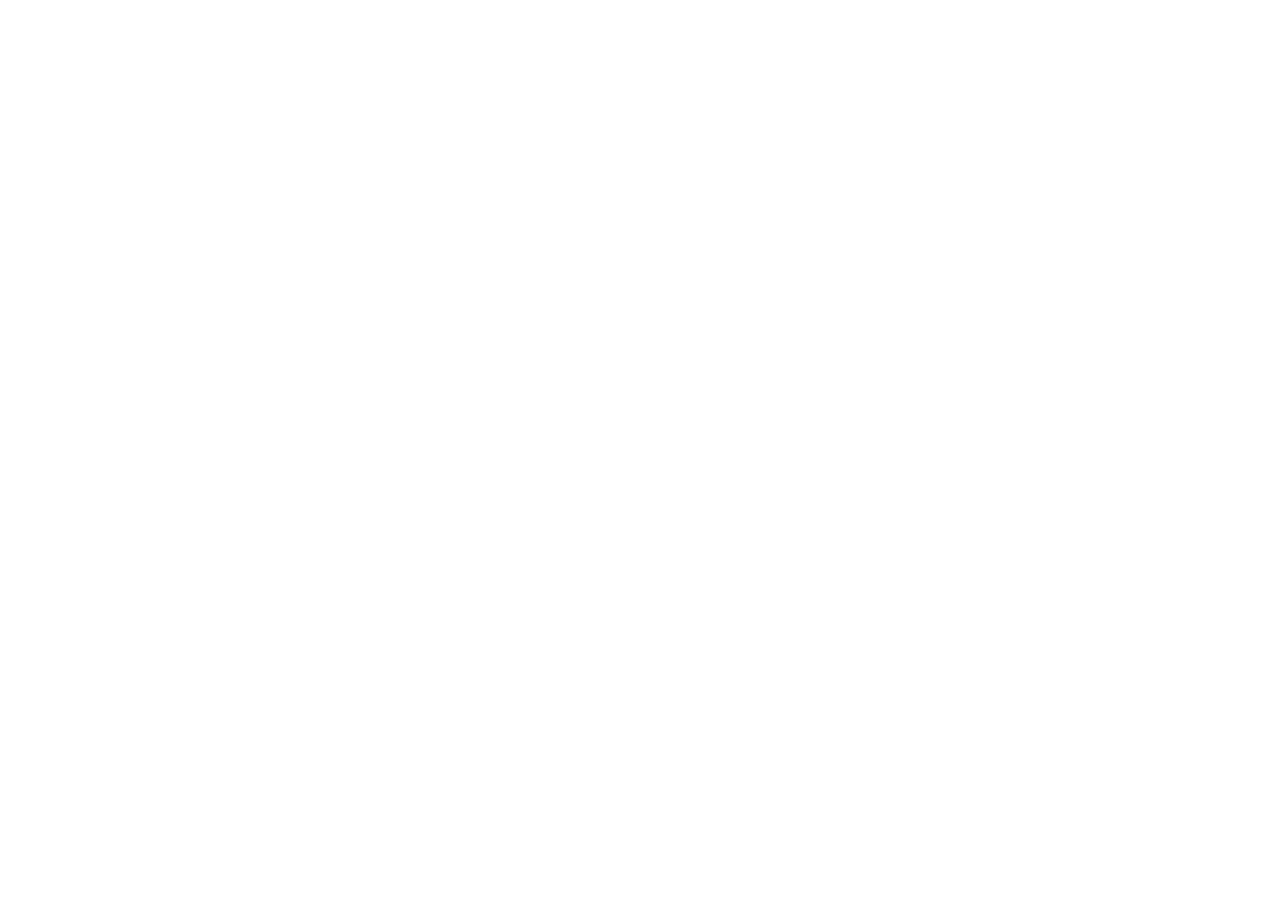
==== generate.html @ ed5bcfa5 "phase 2" ====
<!DOCTYPE html>
<html lang="en">
<head>
    <meta charset="UTF-8">
    <meta name="viewport" content="width=device-width, initial-scale=1.0">
    <title>Generation</title>
</head>
<body>
    
</body>
</html>
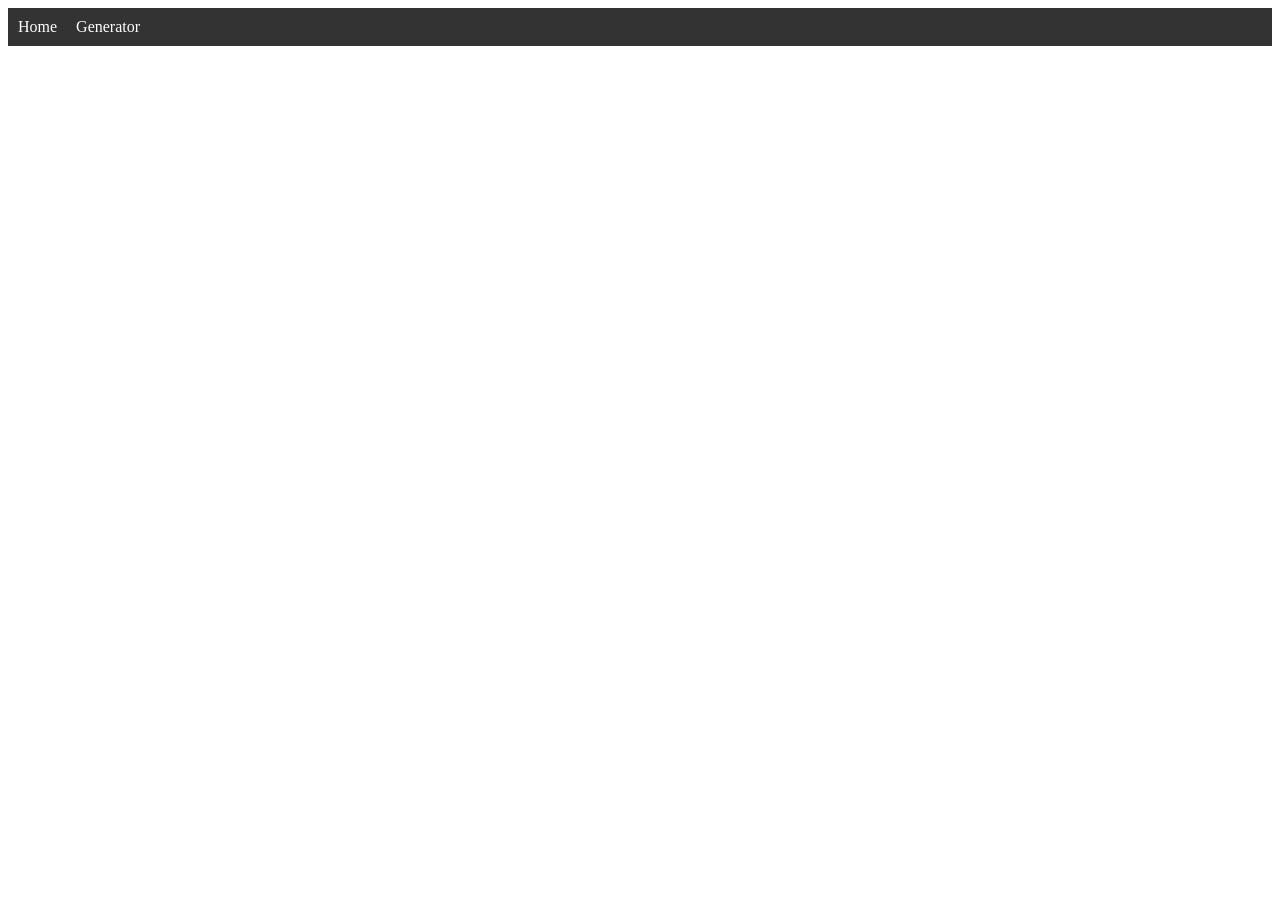
==== commit 4cd48097: "nav" ====
--- a/generate.html
+++ b/generate.html
@@ -6,6 +6,9 @@
     <title>Generation</title>
 </head>
 <body>
-    
+    <nav style="background-color: #333; padding: 10px;">
+        <a href="index.html" style="color: white; text-decoration: none; margin-right: 15px;">Home</a>
+        <a href="generate.html" style="color: white; text-decoration: none;">Generator</a>
+      </nav>
 </body>
 </html>
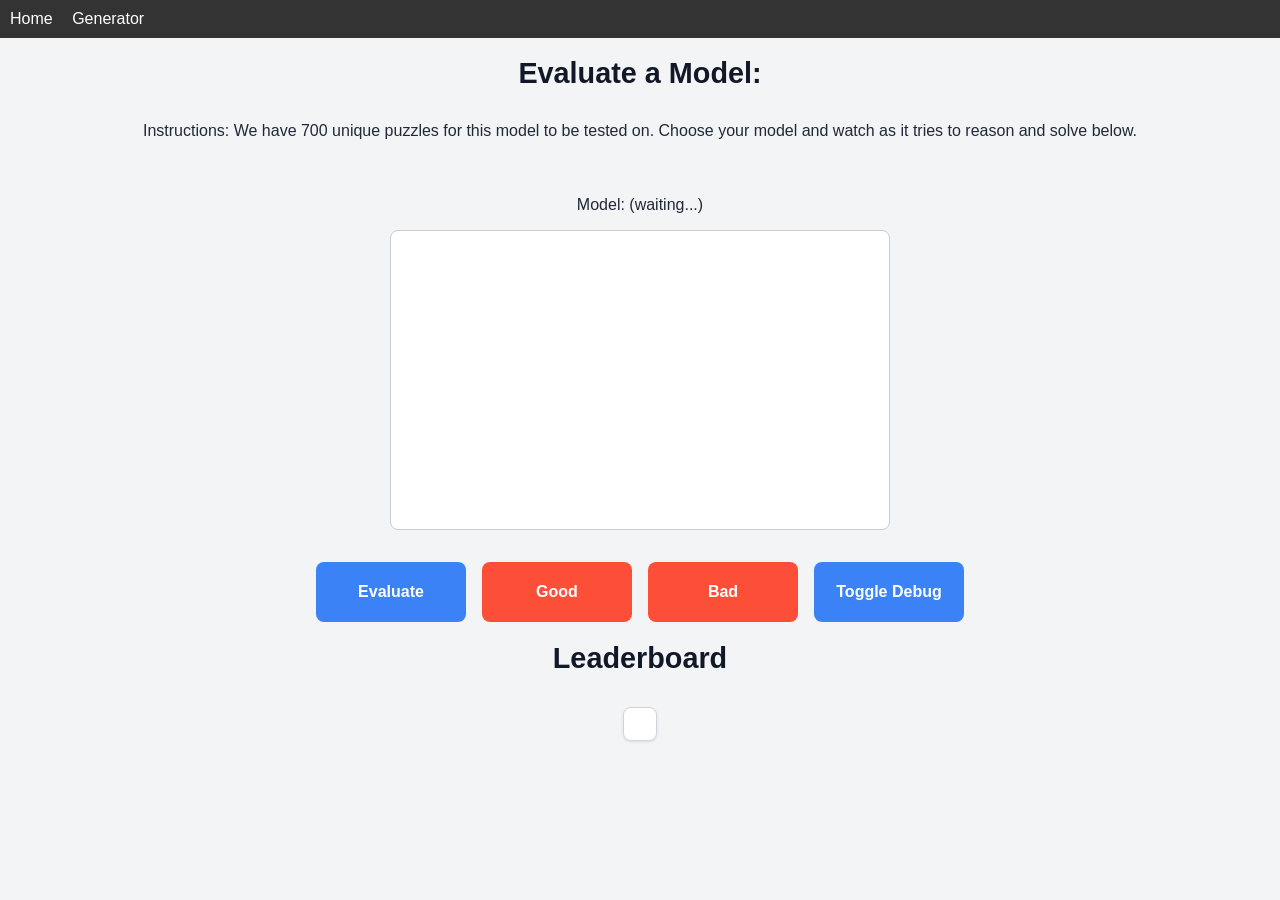
==== commit 02e01c95: "gen" ====
--- a/generate.html
+++ b/generate.html
@@ -4,11 +4,47 @@
     <meta charset="UTF-8">
     <meta name="viewport" content="width=device-width, initial-scale=1.0">
     <title>Generation</title>
+    <link rel="stylesheet" href="styles.css">
+    <script src="gscript.js" defer></script>
 </head>
 <body>
     <nav style="background-color: #333; padding: 10px;">
         <a href="index.html" style="color: white; text-decoration: none; margin-right: 15px;">Home</a>
         <a href="generate.html" style="color: white; text-decoration: none;">Generator</a>
       </nav>
+      <div class="evaluate-container">
+        <h1>Evaluate a Model:</h1>
+        <p>
+          Instructions: We have 700 unique puzzles for this model to be tested on.
+          Choose your model and watch as it tries to reason and solve below.
+        </p>
+    
+        <div id="puzzle">
+    
+        </div>
+    
+        <div class="model-col">
+        <label for="model-select-1" class="debug-label">Choose a model:</label>
+        <select id="model-select-1" name="model" class="debug-select">
+            <option value="bart-mnli">BART-MNLI</option>
+            <option value="ada-002">ADA-002</option>
+            <option value="all-mpnet-base-v2">All-MPNet Base-v2</option>
+            <option value="flan-ul2">Flan-UL2</option>
+            <option value="llama-2">LLAMA-2</option>
+            <option value="gpt-4">GPT-4</option>
+        </select>
+        <div id="model-name-1" class="model-name">Model: (waiting...)</div>
+        <div class="chatbox"></div>
+    
+        <div id="buttons" class="buttons">
+          <button id="evaluate" class="submit" type="button">Evaluate</button>
+          <button id="vote-model-1" class="vote" type="button">Good</button>
+          <button id="vote-model-2" class="vote" type="button">Bad</button>
+          <button id="debug-toggle" class="submit" type="button">Toggle Debug</button>
+        </div>
+    
+        <h1>Leaderboard</h1>
+        <div class="leaderboard-box" id="leaderboard-box"></div>
+      </div>
 </body>
 </html>
--- a/styles.css
+++ b/styles.css
@@ -0,0 +1,204 @@
+body {
+  font-family: Arial, sans-serif;
+  background-color: #f3f4f6;
+  color: #1f2937;
+  padding: 0;
+  margin: auto;
+  max-width: 100%;
+}
+
+h1 {
+  color: #111827;
+  font-size: 1.8rem;
+  margin-bottom: 1rem;
+}
+
+label {
+  display: block;
+  margin-top: 2rem;
+  margin-bottom: 0.5rem;
+  font-weight: 600;
+}
+
+select {
+  width: 100%;
+  padding: 0.6rem;
+  font-size: 1rem;
+  border: 1px solid #d1d5db;
+  border-radius: 6px;
+  background-color: white;
+  box-shadow: 0 1px 3px rgba(0,0,0,0.1);
+}
+
+.leaderboard-box {
+  margin-top: 1rem;
+  max-height: 300px;
+  overflow-y: auto;
+  background-color: white;
+  border: 1px solid #d1d5db;
+  border-radius: 8px;
+  box-shadow: 0 1px 3px rgba(0,0,0,0.1);
+  padding: 1rem;
+}
+
+.leaderboard-entry {
+  padding: 0.5rem 0;
+  border-bottom: 1px solid #e5e7eb;
+}
+
+.leaderboard-entry:last-child {
+  border-bottom: none;
+}
+
+button {
+  width: 150px;
+  height: 60px;
+  display: flex;
+  align-items: center;
+  justify-content: center;
+  font-size: 1rem;
+  font-weight: 600;
+  border: none;
+  border-radius: 8px;
+  cursor: pointer;
+  transition: background-color 0.2s ease, opacity 0.2s ease;
+}
+
+/* Submit buttons */
+.submit {
+  background-color: #3b82f6;
+  color: white;
+}
+
+.submit:hover:enabled {
+  background-color: #2563eb;
+}
+
+/* Vote buttons */
+.vote {
+  background-color: #fd4e37;
+  color: white;
+}
+
+.vote:hover:enabled {
+  background-color: #d3401c;
+}
+
+/* Disabled buttons */
+button:disabled {
+  opacity: 0.5;
+  cursor: not-allowed;
+}
+
+/* Layout */
+.evaluate-container {
+  display: flex;
+  flex-direction: column;
+  align-items: center;
+}
+
+.arena {
+  display: flex;
+  flex-direction: row;
+  gap: 2rem;
+  justify-content: center;
+  margin-top: 1rem;
+}
+
+.model-col {
+  display: flex;
+  flex-direction: column;
+  align-items: center;
+  width: 500px;
+}
+
+.chatbox {
+  width: 100%;
+  height: 300px;
+  margin-top: 1rem;
+  border: 1px solid #ccc;
+  border-radius: 8px;
+  background-color: white;
+  overflow-y: auto;
+  padding: 10px;
+  box-sizing: border-box;
+}
+
+.chat-message {
+  margin-bottom: 12px;
+  padding: 8px 12px;
+  border-radius: 6px;
+  max-width: 100%;
+  word-wrap: break-word;
+  word-break: break-all;
+  white-space: pre-wrap;
+  background-color: #e6e6e6;
+  float: left;
+  text-align: left;
+}
+
+.buttons {
+  display: flex;
+  flex-direction: row;
+  gap: 1rem;
+  justify-content: center;
+  margin-top: 2rem;
+}
+
+/* Model name tags */
+.model-name-tag {
+  font-style: italic;
+  font-size: 0.9rem;
+  margin-top: 0.5rem;
+  color: #6b7280;
+}
+
+/* Debug mode selects hidden by default */
+.debug-label,
+.debug-select {
+  display: none;
+}
+
+/* Show selects when debug is toggled */
+.debug-visible .debug-label,
+.debug-visible .debug-select {
+  display: block;
+}
+
+.chat-message.model.correct {
+  background-color: #4CAF50;
+}
+
+#puzzle {
+  display: flex;
+  flex-direction: column;
+  gap: 20px;
+  max-width: 600px;
+  margin: 20px auto;
+}
+
+.category-group {
+  border: 1px solid #ccc;
+  border-radius: 8px;
+  padding: 10px;
+}
+
+.category-label {
+  font-weight: bold;
+  margin-bottom: 8px;
+  color: #333;
+}
+
+.word-tile {
+  display: inline-block;
+  margin: 5px;
+  padding: 10px 12px;
+  background-color: #f0f0f0;
+  border-radius: 6px;
+  font-size: 16px;
+  cursor: default;
+}
+
+.word-tile.grouped {
+  background-color: #e0f2fe;
+}
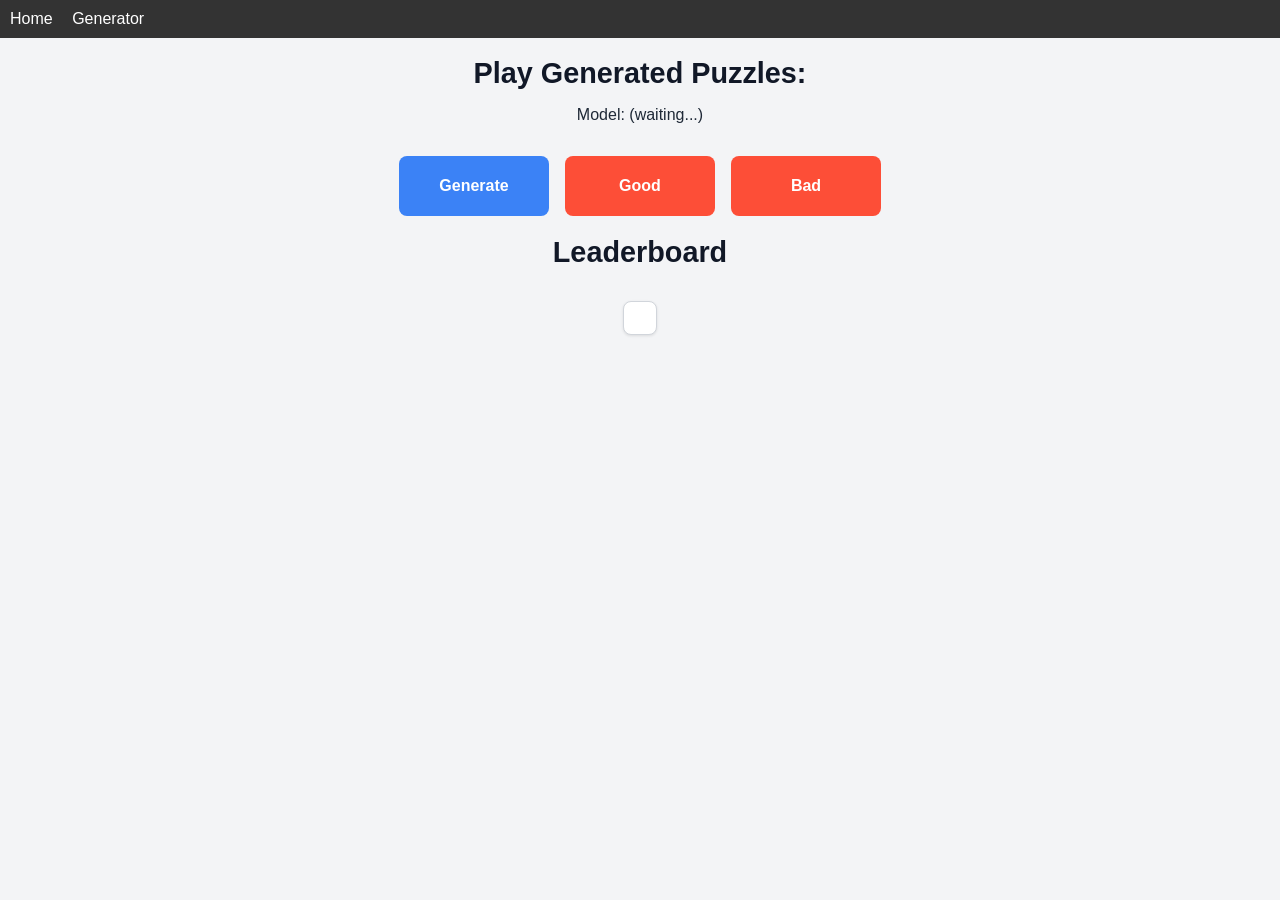
==== commit b56ffe77: "tile" ====
--- a/generate.html
+++ b/generate.html
@@ -13,19 +13,15 @@
         <a href="generate.html" style="color: white; text-decoration: none;">Generator</a>
       </nav>
       <div class="evaluate-container">
-        <h1>Evaluate a Model:</h1>
-        <p>
-          Instructions: We have 700 unique puzzles for this model to be tested on.
-          Choose your model and watch as it tries to reason and solve below.
-        </p>
+        <h1>Play Generated Puzzles:</h1>
     
-        <div id="puzzle">
+        <div id="board">
     
         </div>
     
         <div class="model-col">
-        <label for="model-select-1" class="debug-label">Choose a model:</label>
-        <select id="model-select-1" name="model" class="debug-select">
+        <label for="model-select" class="debug-label">Choose a model:</label>
+        <select id="model-select" name="model" class="debug-select">
             <option value="bart-mnli">BART-MNLI</option>
             <option value="ada-002">ADA-002</option>
             <option value="all-mpnet-base-v2">All-MPNet Base-v2</option>
@@ -33,14 +29,13 @@
             <option value="llama-2">LLAMA-2</option>
             <option value="gpt-4">GPT-4</option>
         </select>
-        <div id="model-name-1" class="model-name">Model: (waiting...)</div>
-        <div class="chatbox"></div>
+        <div id="model-name" class="model-name">Model: (waiting...)</div>
+        <div class="board"></div>
     
         <div id="buttons" class="buttons">
-          <button id="evaluate" class="submit" type="button">Evaluate</button>
+          <button id="generate" class="submit" type="button">Generate</button>
           <button id="vote-model-1" class="vote" type="button">Good</button>
           <button id="vote-model-2" class="vote" type="button">Bad</button>
-          <button id="debug-toggle" class="submit" type="button">Toggle Debug</button>
         </div>
     
         <h1>Leaderboard</h1>
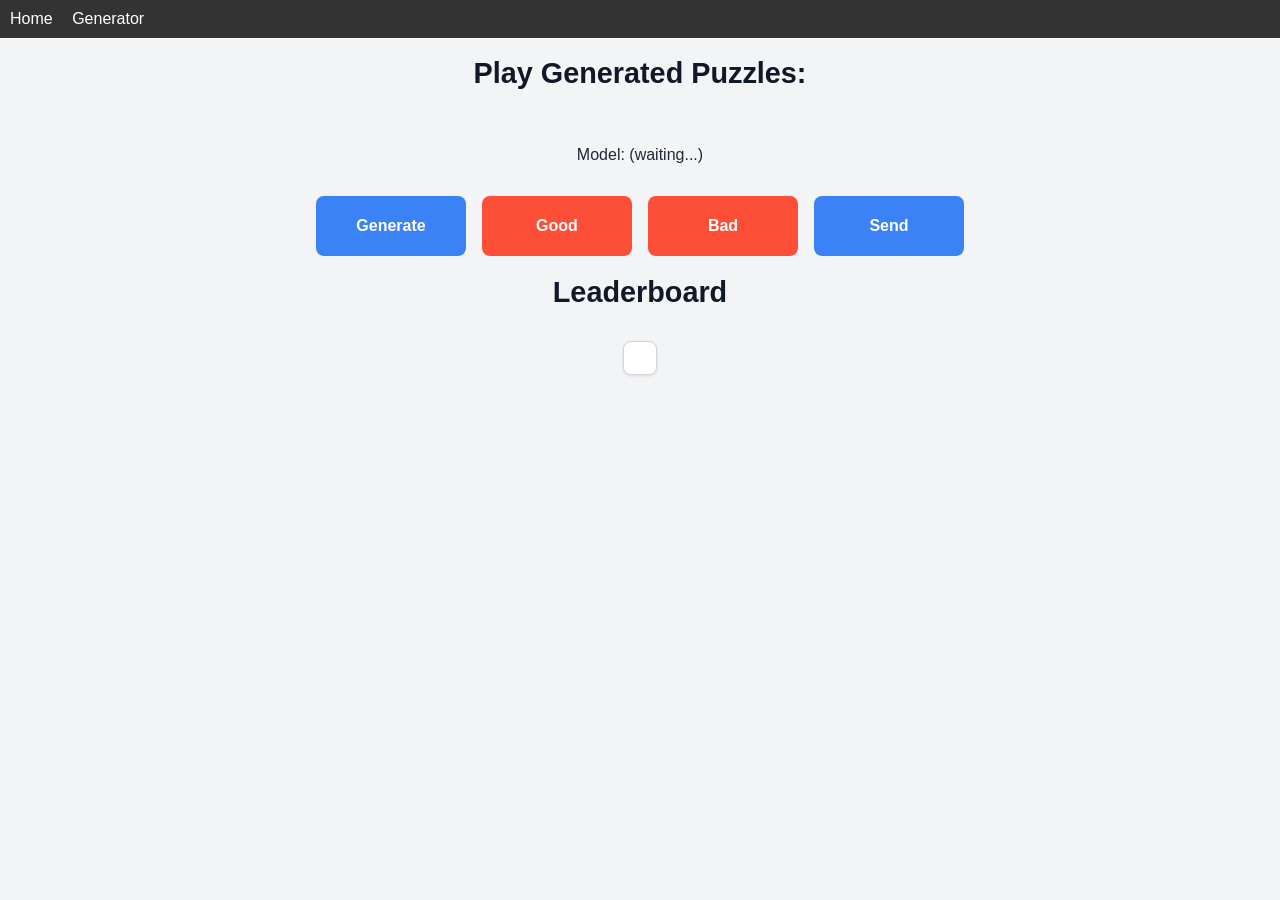
==== commit 9bd02d94: "corr" ====
--- a/generate.html
+++ b/generate.html
@@ -36,6 +36,7 @@
           <button id="generate" class="submit" type="button">Generate</button>
           <button id="vote-model-1" class="vote" type="button">Good</button>
           <button id="vote-model-2" class="vote" type="button">Bad</button>
+          <button id="send" class="submit" type="button">Send</button>
         </div>
     
         <h1>Leaderboard</h1>
--- a/styles.css
+++ b/styles.css
@@ -202,3 +202,47 @@
 .word-tile.grouped {
   background-color: #e0f2fe;
 }
+
+#board {
+  display: grid;
+  grid-template-columns: repeat(4, 1fr);
+  gap: 12px;
+  padding: 20px;
+  max-width: 600px;
+  margin: auto;
+}
+
+.word-tile-game {
+  background-color: #f9f9f9;
+  border: 2px solid #ccc;
+  border-radius: 8px;
+  padding: 16px;
+  text-align: center;
+  font-size: 16px;
+  font-weight: 500;
+  cursor: pointer;
+  transition: all 0.2s ease-in-out;
+  user-select: none;
+}
+
+.word-tile-game:hover {
+  background-color: #e6f0ff;
+  border-color: #339af0;
+}
+
+.word-tile-game.selected {
+  background-color: #cce5ff;
+  border-color: #339af0;
+  color: #003366;
+}
+
+.word-tile.correct {
+  background-color: #d4edda;
+  border-color: #28a745;
+  color: #155724; 
+  font-weight: bold;
+  cursor: default;
+  pointer-events: none;
+  transition: background-color 0.3s ease;
+}
+
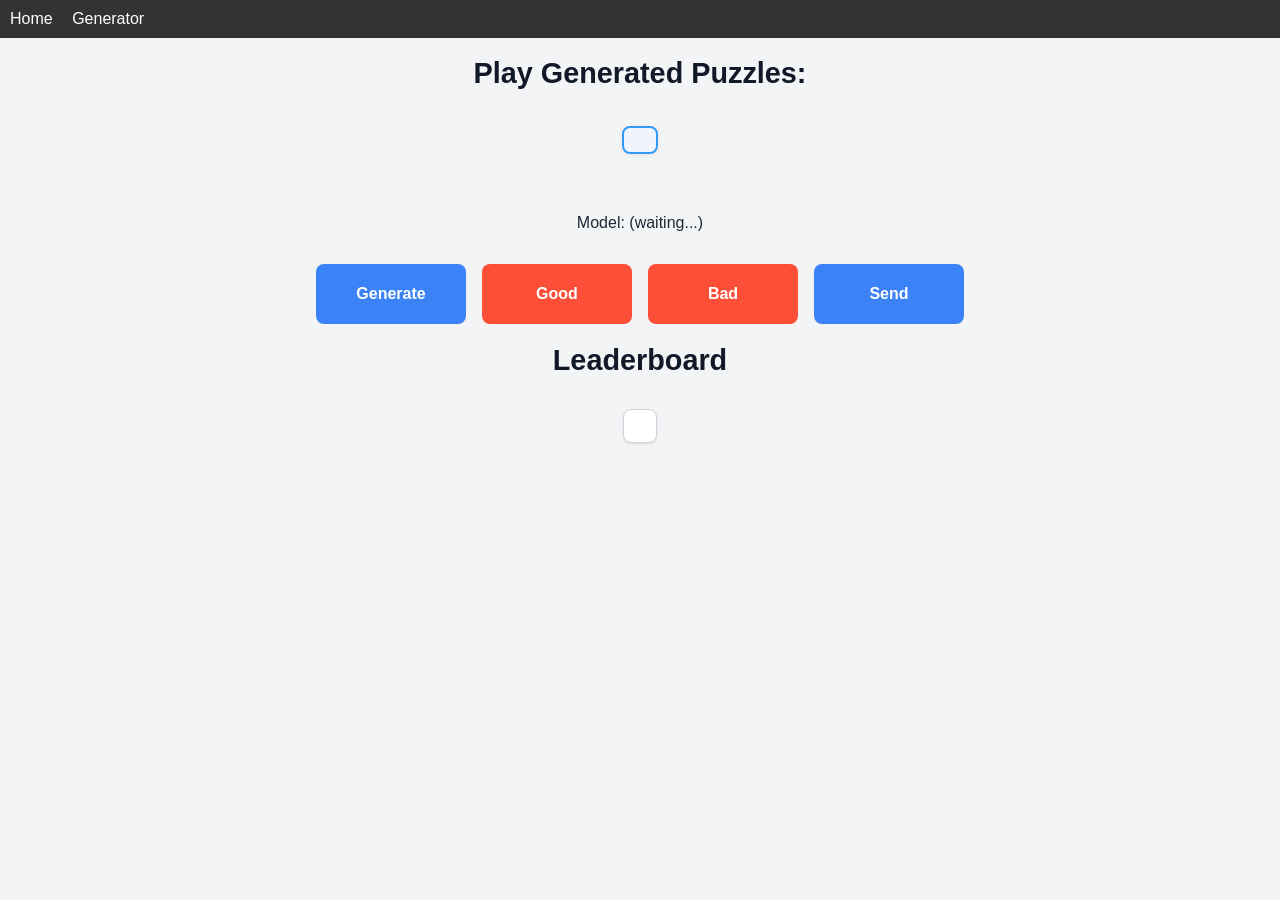
==== commit fe2736ee: "wowze" ====
--- a/generate.html
+++ b/generate.html
@@ -14,7 +14,9 @@
       </nav>
       <div class="evaluate-container">
         <h1>Play Generated Puzzles:</h1>
-    
+        <div id="message" class="message">
+
+        </div>
         <div id="board">
     
         </div>
--- a/styles.css
+++ b/styles.css
@@ -236,7 +236,7 @@
   color: #003366;
 }
 
-.word-tile.correct {
+.word-tile-game.correct {
   background-color: #d4edda;
   border-color: #28a745;
   color: #155724; 
@@ -246,3 +246,17 @@
   transition: background-color 0.3s ease;
 }
 
+.message {
+  max-width: 600px;
+  margin: 20px auto;
+  padding: 12px 16px;
+  background-color: #f0f4ff;
+  border: 2px solid #339af0;
+  border-radius: 8px;
+  font-size: 16px;
+  font-weight: 500;
+  color: #1a3d7c;
+  text-align: center;
+  box-shadow: 0 2px 6px rgba(0, 0, 0, 0.05);
+  transition: opacity 0.3s ease;
+}
